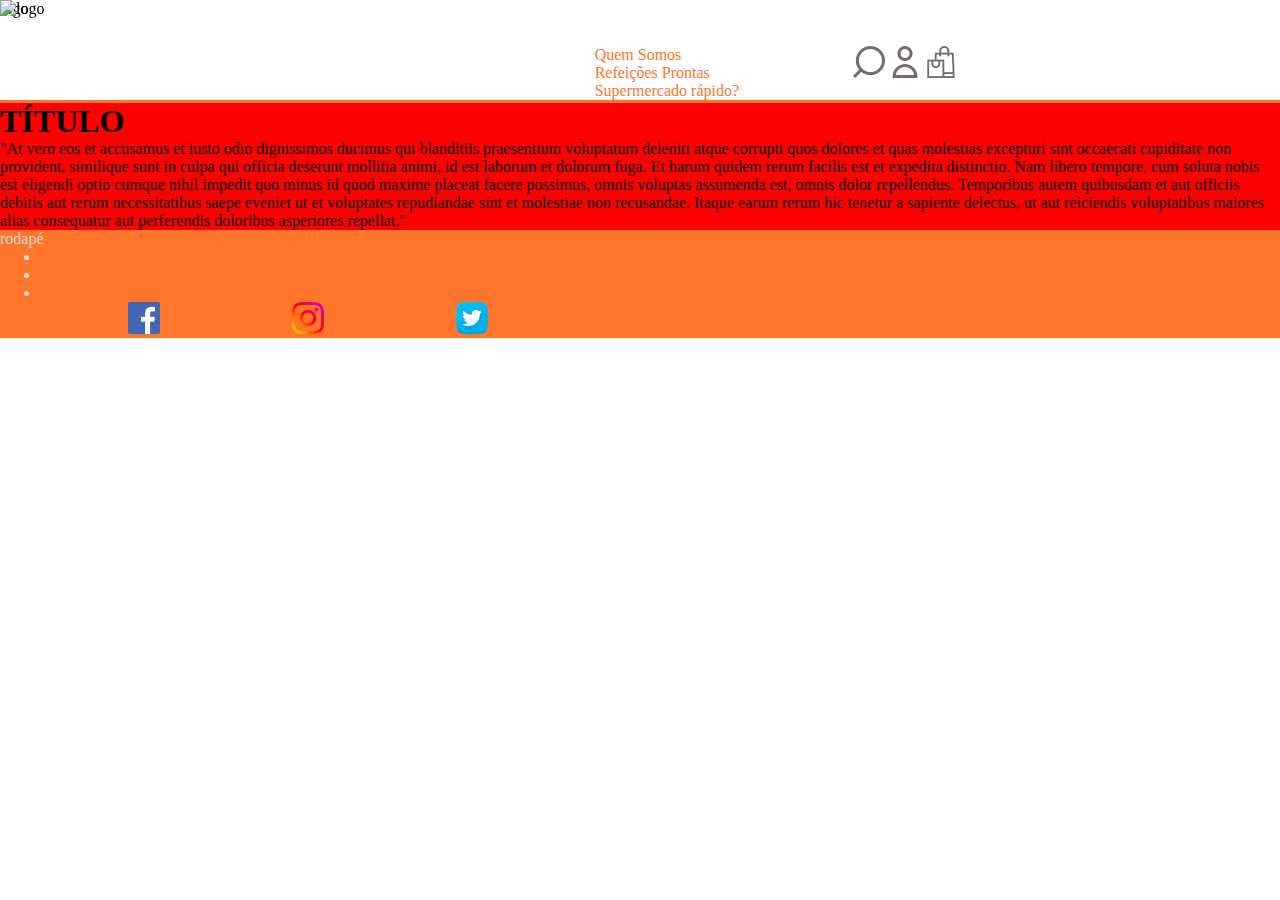
==== projeto/index-home.html @ 11738f6b "footer e header" ====
<!DOCTYPE html>
<html lang="pt-br">

<head>
    <meta charset="UTF-8">
    <meta name="viewport" content="width=device-width, initial-scale=1.0">
    <meta http-equiv="X-UA-Compatible" content="ie=edge">
    <link rel="stylesheet" href="grid.css">
    <link rel="stylesheet" href="style-home.css">
    <title>HOME</title>
</head>

<body>
    <header>
        <img class="logo" src="4food.png" type="image" alt="logo">logo</img>

        <nav>
            <ul>

                <a href="#">Quem Somos</a>
                <a href="#">Refeições Prontas</a>
                <a href="#">Supermercado rápido?</a>

            </ul>
        </nav>
        
        <section>
            <img src="imagens/lupa.png" alt=xxx></img>
            <img src="imagens/user.png" alt=xxx></img>
            <img src="imagens/shopping-bag.png" alt=xxx></img>
        </section>
       
    </header>

    
        <article class= "home">

            

            <h1>TÍTULO</h1>
            <p>"At vero eos et accusamus et iusto odio dignissimos ducimus qui blanditiis praesentium voluptatum
                deleniti atque
                corrupti quos dolores et quas molestias excepturi sint occaecati cupiditate non provident, similique
                sunt in
                culpa qui officia deserunt mollitia animi, id est laborum et dolorum fuga. Et harum quidem rerum facilis
                est et
                expedita distinctio. Nam libero tempore, cum soluta nobis est eligendi optio cumque nihil impedit quo
                minus id
                quod maxime placeat facere possimus, omnis voluptas assumenda est, omnis dolor repellendus. Temporibus
                autem
                quibusdam et aut officiis debitis aut rerum necessitatibus saepe eveniet ut et voluptates repudiandae
                sint et
                molestiae non recusandae. Itaque earum rerum hic tenetur a sapiente delectus, ut aut reiciendis
                voluptatibus
                maiores alias consequatur aut perferendis doloribus asperiores repellat."</p>
        </article>

    


    </section>
    <footer>rodapé

        <ul>
            <li><a href="#">Quem Somos</a></li>
            <li> <a href="#">Refeições Prontas</a></li>
            <li><a href="#">Supermercado rápido?</a></li>
        </ul>

        <div class="midias-sociais">
            <a class="footer" href="https://facebook.com"><img src="imagens/facebook.png"></a>
            <a class="footer" href="https://instagram.com"><img src="imagens/instagram.png"></a>
            <a class="footer" href="https://twitter.com"><img src="imagens/twitter.png"></a>
        </div>

    </footer>
</body>

</html>
---- projeto/style-home.css ----
*{
    margin:0;
}

header {
    display:grid;
    grid-template-columns: 1fr 1fr 1fr;
    grid-template-rows: 1fr 1fr;
    border-bottom: solid #FF752B ;
    height: 100px;  

}

.logo {
    /* float:left; */
    /* height: 5%;
    width: 20%; */
    position: fixed;
    left: 0;
    grid-column-start: 1 /1;
    max-height: 100%;
    max-width: 100%;
    overflow:hidden;
    

}
nav {
    grid-column-start: 2;
    grid-row-start: 2;
}

a {
    color:orange;
    text-decoration: none; 
    padding-left: 10vw ;
    color: #ff752b;
 
}

section {
    grid-column-start: 3;
    grid-row-start: 2 ;
}

article {
    background-color: red;
}


footer {
    background-color: #FF752B;
    color:#E6DCDC
}
.footer a {
    color:#E6DCDC;
    text-decoration: none; 
    padding-left: 10vw ;
}
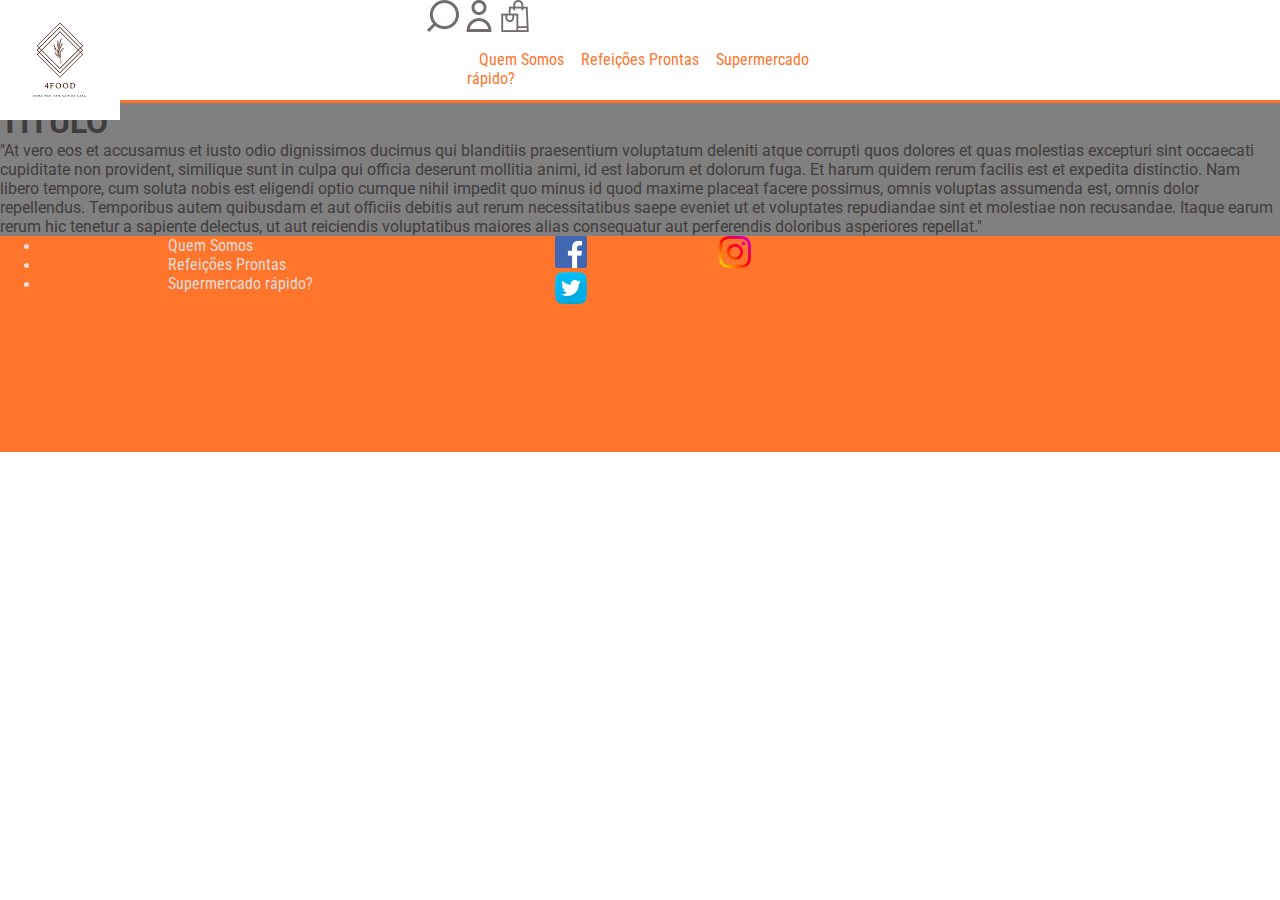
==== commit 3860dd39: "versão final header e footer" ====
--- a/projeto/index-home.html
+++ b/projeto/index-home.html
@@ -5,7 +5,8 @@
     <meta charset="UTF-8">
     <meta name="viewport" content="width=device-width, initial-scale=1.0">
     <meta http-equiv="X-UA-Compatible" content="ie=edge">
-    <link rel="stylesheet" href="grid.css">
+    <link href="https://fonts.googleapis.com/css?family=PT+Serif|Roboto|Roboto+Condensed&display=swap" rel="stylesheet">
+    <link href="https://fonts.googleapis.com/css?family=PT+Serif|Roboto&display=swap" rel="stylesheet">
     <link rel="stylesheet" href="style-home.css">
     <title>HOME</title>
 </head>
@@ -17,50 +18,43 @@
         <nav>
             <ul>
 
-                <a href="#">Quem Somos</a>
-                <a href="#">Refeições Prontas</a>
-                <a href="#">Supermercado rápido?</a>
+                <a href="quem-somos.html">Quem Somos</a>
+                <a href="produtos.html">Refeições Prontas</a>
+                <a href="produtos.html">Supermercado rápido?</a>
 
             </ul>
         </nav>
-        
+
         <section>
             <img src="imagens/lupa.png" alt=xxx></img>
             <img src="imagens/user.png" alt=xxx></img>
             <img src="imagens/shopping-bag.png" alt=xxx></img>
         </section>
-       
+
     </header>
 
-    
-        <article class= "home">
 
-            
-
-            <h1>TÍTULO</h1>
-            <p>"At vero eos et accusamus et iusto odio dignissimos ducimus qui blanditiis praesentium voluptatum
-                deleniti atque
-                corrupti quos dolores et quas molestias excepturi sint occaecati cupiditate non provident, similique
-                sunt in
-                culpa qui officia deserunt mollitia animi, id est laborum et dolorum fuga. Et harum quidem rerum facilis
-                est et
-                expedita distinctio. Nam libero tempore, cum soluta nobis est eligendi optio cumque nihil impedit quo
-                minus id
-                quod maxime placeat facere possimus, omnis voluptas assumenda est, omnis dolor repellendus. Temporibus
-                autem
-                quibusdam et aut officiis debitis aut rerum necessitatibus saepe eveniet ut et voluptates repudiandae
-                sint et
-                molestiae non recusandae. Itaque earum rerum hic tenetur a sapiente delectus, ut aut reiciendis
-                voluptatibus
-                maiores alias consequatur aut perferendis doloribus asperiores repellat."</p>
-        </article>
-
-    
+    <article class="home">
+        <h1>TÍTULO</h1>
+        <p>"At vero eos et accusamus et iusto odio dignissimos ducimus qui blanditiis praesentium voluptatum
+            deleniti atque
+            corrupti quos dolores et quas molestias excepturi sint occaecati cupiditate non provident, similique
+            sunt in
+            culpa qui officia deserunt mollitia animi, id est laborum et dolorum fuga. Et harum quidem rerum facilis
+            est et
+            expedita distinctio. Nam libero tempore, cum soluta nobis est eligendi optio cumque nihil impedit quo
+            minus id
+            quod maxime placeat facere possimus, omnis voluptas assumenda est, omnis dolor repellendus. Temporibus
+            autem
+            quibusdam et aut officiis debitis aut rerum necessitatibus saepe eveniet ut et voluptates repudiandae
+            sint et
+            molestiae non recusandae. Itaque earum rerum hic tenetur a sapiente delectus, ut aut reiciendis
+            voluptatibus
+            maiores alias consequatur aut perferendis doloribus asperiores repellat."</p>
+    </article>
 
 
-    </section>
-    <footer>rodapé
-
+    <footer>
         <ul>
             <li><a href="#">Quem Somos</a></li>
             <li> <a href="#">Refeições Prontas</a></li>
@@ -68,12 +62,13 @@
         </ul>
 
         <div class="midias-sociais">
-            <a class="footer" href="https://facebook.com"><img src="imagens/facebook.png"></a>
-            <a class="footer" href="https://instagram.com"><img src="imagens/instagram.png"></a>
-            <a class="footer" href="https://twitter.com"><img src="imagens/twitter.png"></a>
+            <a href="https://facebook.com" target="_blank"><img src="imagens/facebook.png"></a>
+            <a href="https://instagram.com" target="_blank"><img src="imagens/instagram.png"></a>
+            <a href="https://twitter.com" target="_blank"><img src="imagens/twitter.png"></a>
         </div>
 
     </footer>
+
 </body>
 
 </html>--- a/projeto/style-home.css
+++ b/projeto/style-home.css
@@ -1,58 +1,55 @@
 *{
     margin:0;
 }
-
+/* HEADER */
 header {
     display:grid;
     grid-template-columns: 1fr 1fr 1fr;
     grid-template-rows: 1fr 1fr;
     border-bottom: solid #FF752B ;
     height: 100px;  
+    font-family: 'Roboto Condensed', sans-serif;
 
 }
 
 .logo {
-    /* float:left; */
-    /* height: 5%;
-    width: 20%; */
     position: fixed;
     left: 0;
-    grid-column-start: 1 /1;
+    grid-area: 1 /1;
     max-height: 100%;
     max-width: 100%;
-    overflow:hidden;
-    
+}
 
-}
 nav {
     grid-column-start: 2;
     grid-row-start: 2;
 }
 
-a {
-    color:orange;
+nav a {
     text-decoration: none; 
-    padding-left: 10vw ;
+    padding-left: 1vw ;
     color: #ff752b;
- 
 }
 
-section {
-    grid-column-start: 3;
-    grid-row-start: 2 ;
+/* CONTENT */
+article {
+    background-color: grey;
+    color:#403D3D;
+    font-family: 'Roboto', sans-serif;
 }
 
-article {
-    background-color: red;
+/* FOOTER */
+footer {
+    background-color: #FF752B;
+    color:#E6DCDC;
+    display:grid;
+    grid-template-columns: 1fr 1fr 1fr;
+    grid-template-rows: 1fr 1fr 1fr;
 }
 
-
-footer {
-    background-color: #FF752B;
-    color:#E6DCDC
-}
-.footer a {
+footer a {
     color:#E6DCDC;
     text-decoration: none; 
     padding-left: 10vw ;
+    font-family: 'Roboto Condensed', sans-serif;
 }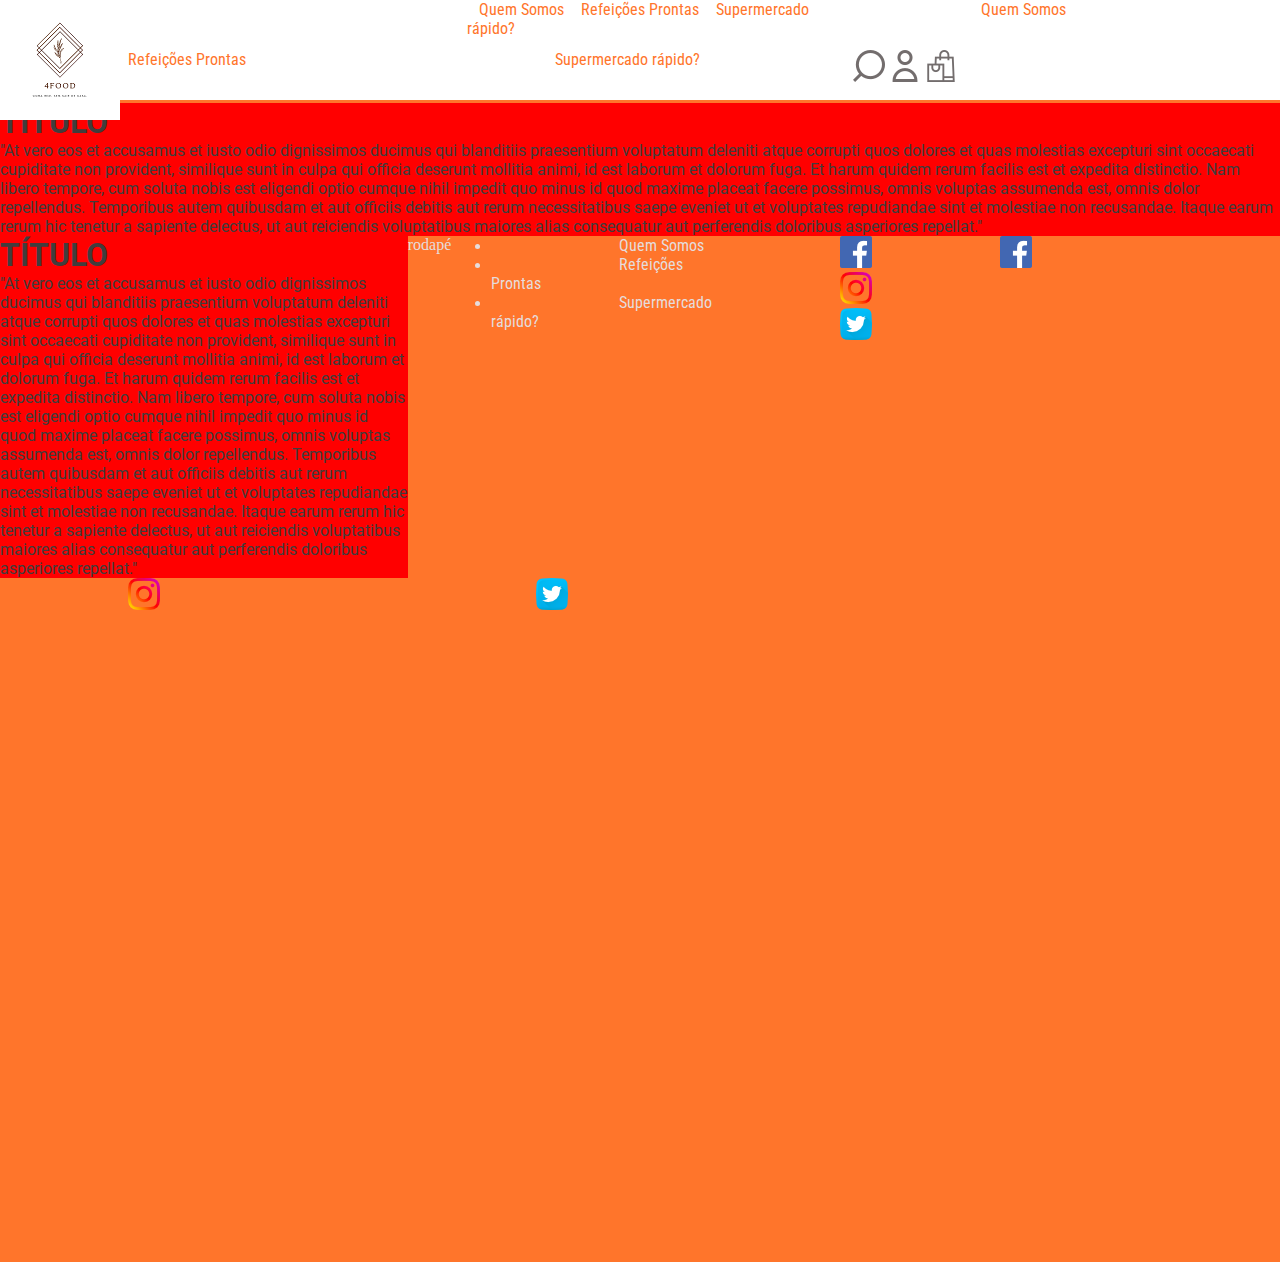
==== commit 18cb0246: "Merge branch 'master' into home" ====
--- a/projeto/index-home.html
+++ b/projeto/index-home.html
@@ -7,6 +7,7 @@
     <meta http-equiv="X-UA-Compatible" content="ie=edge">
     <link href="https://fonts.googleapis.com/css?family=PT+Serif|Roboto|Roboto+Condensed&display=swap" rel="stylesheet">
     <link href="https://fonts.googleapis.com/css?family=PT+Serif|Roboto&display=swap" rel="stylesheet">
+    <link rel="stylesheet" href="grid.css">
     <link rel="stylesheet" href="style-home.css">
     <title>HOME</title>
 </head>
@@ -25,6 +26,13 @@
             </ul>
         </nav>
 
+                <a href="#">Quem Somos</a>
+                <a href="#">Refeições Prontas</a>
+                <a href="#">Supermercado rápido?</a>
+
+            </ul>
+        </nav>
+        
         <section>
             <img src="imagens/lupa.png" alt=xxx></img>
             <img src="imagens/user.png" alt=xxx></img>
@@ -55,6 +63,38 @@
 
 
     <footer>
+       
+    </header>
+
+    
+        <article class= "home">
+
+            
+
+            <h1>TÍTULO</h1>
+            <p>"At vero eos et accusamus et iusto odio dignissimos ducimus qui blanditiis praesentium voluptatum
+                deleniti atque
+                corrupti quos dolores et quas molestias excepturi sint occaecati cupiditate non provident, similique
+                sunt in
+                culpa qui officia deserunt mollitia animi, id est laborum et dolorum fuga. Et harum quidem rerum facilis
+                est et
+                expedita distinctio. Nam libero tempore, cum soluta nobis est eligendi optio cumque nihil impedit quo
+                minus id
+                quod maxime placeat facere possimus, omnis voluptas assumenda est, omnis dolor repellendus. Temporibus
+                autem
+                quibusdam et aut officiis debitis aut rerum necessitatibus saepe eveniet ut et voluptates repudiandae
+                sint et
+                molestiae non recusandae. Itaque earum rerum hic tenetur a sapiente delectus, ut aut reiciendis
+                voluptatibus
+                maiores alias consequatur aut perferendis doloribus asperiores repellat."</p>
+        </article>
+
+    
+
+
+    </section>
+    <footer>rodapé
+
         <ul>
             <li><a href="#">Quem Somos</a></li>
             <li> <a href="#">Refeições Prontas</a></li>
@@ -69,6 +109,12 @@
 
     </footer>
 
+            <a class="footer" href="https://facebook.com"><img src="imagens/facebook.png"></a>
+            <a class="footer" href="https://instagram.com"><img src="imagens/instagram.png"></a>
+            <a class="footer" href="https://twitter.com"><img src="imagens/twitter.png"></a>
+        </div>
+
+    </footer>
 </body>
 
 </html>--- a/projeto/style-home.css
+++ b/projeto/style-home.css
@@ -1,6 +1,7 @@
 *{
     margin:0;
 }
+
 /* HEADER */
 header {
     display:grid;
@@ -9,7 +10,6 @@
     border-bottom: solid #FF752B ;
     height: 100px;  
     font-family: 'Roboto Condensed', sans-serif;
-
 }
 
 .logo {
@@ -19,7 +19,18 @@
     max-height: 100%;
     max-width: 100%;
 }
+    /* float:left; */
+    /* height: 5%;
+    width: 20%; */
+    position: fixed;
+    left: 0;
+    grid-column-start: 1 /1;
+    max-height: 100%;
+    max-width: 100%;
+    overflow:hidden;
+    
 
+}
 nav {
     grid-column-start: 2;
     grid-row-start: 2;
@@ -52,4 +63,32 @@
     text-decoration: none; 
     padding-left: 10vw ;
     font-family: 'Roboto Condensed', sans-serif;
+}
+
+a {
+    color:orange;
+    text-decoration: none; 
+    padding-left: 10vw ;
+    color: #ff752b;
+ 
+}
+
+section {
+    grid-column-start: 3;
+    grid-row-start: 2 ;
+}
+
+article {
+    background-color: red;
+}
+
+
+footer {
+    background-color: #FF752B;
+    color:#E6DCDC
+}
+.footer a {
+    color:#E6DCDC;
+    text-decoration: none; 
+    padding-left: 10vw ;
 }